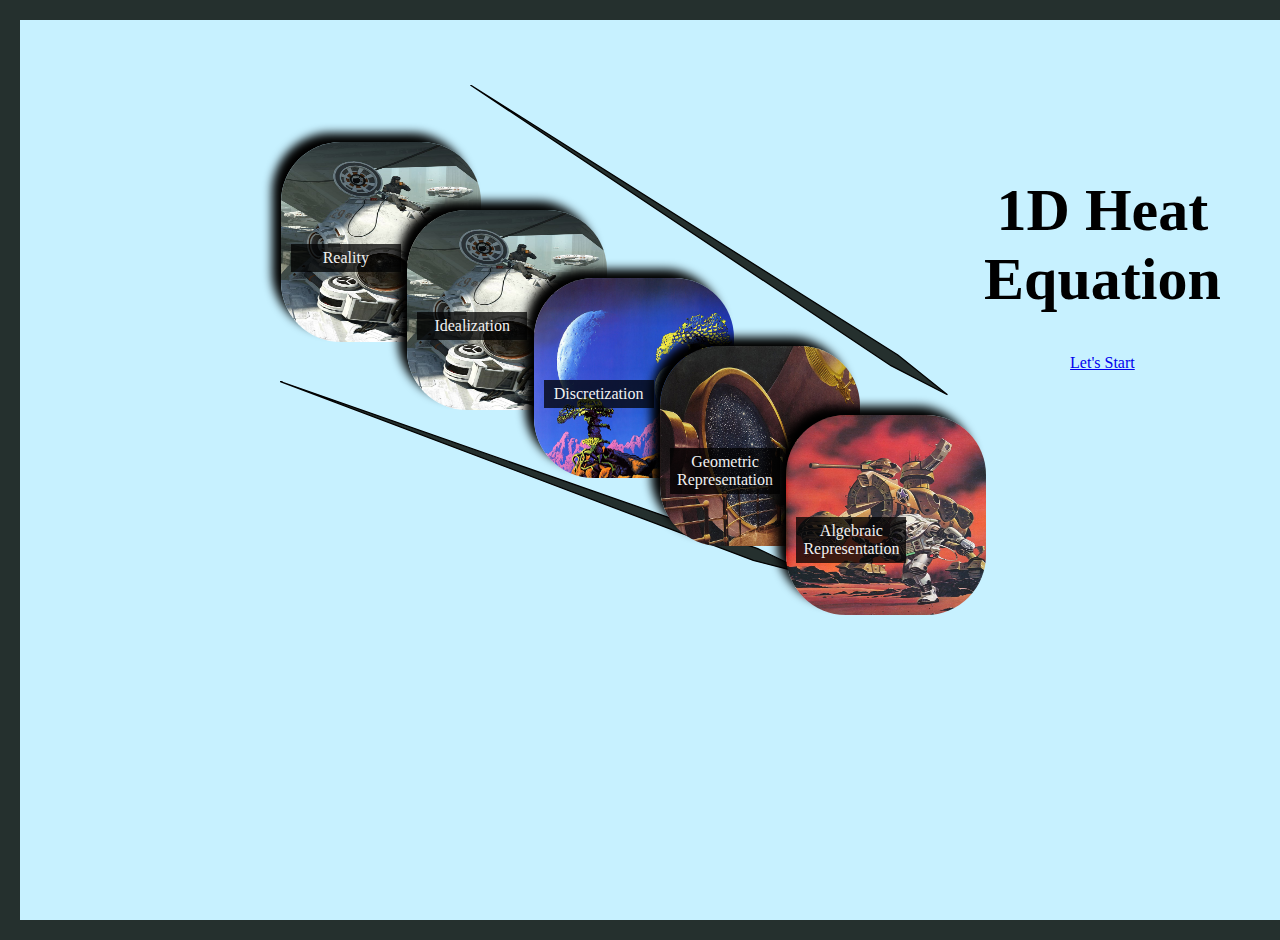
==== 01_overview.html @ 07624691 "Add files via upload" ====
<!DOCTYPE html>
<html lang="en">
<head>

    <meta charset="UTF-8">
    <title>Overview</title>

    <link href="https://cdn.jsdelivr.net/npm/bootstrap@5.0.2/dist/css/bootstrap.min.css" rel="stylesheet" integrity="sha384-EVSTQN3/azprG1Anm3QDgpJLIm9Nao0Yz1ztcQTwFspd3yD65VohhpuuCOmLASjC" crossorigin="anonymous">
    <link rel="stylesheet" href="css\style.css">
    <link rel="stylesheet" href="css\overview\overview.css">

</head>

<body>

<div class="container-fluid">
  <div class="row">
<!-- ---------------------------------------------------------------------------------------------------------------- -->
    <!-- The button that take you to next section -->
    <div class="title">
      <h1><b>1D Heat Equation</b></h1>
      <a id="startBtn" href="02_reality.html" type="button" class="btn btn-dark">Let's Start</a>
    </div>
    <!-- The button that take you to next section(close) -->
<!-- ----------------------------------------------------------------------------------------------------------------- -->
    <!-- Funneling arrows -->

    <!-- Arrow Top -->
    <svg id="arrowTop" width="100%" viewBox="0 0 200 50">
      <g transform="rotate(33 70 0)">
        <path d="M 70 0 L 150 -1 L 160 0 L 150 1 L 70 0" fill="#25302e" stroke="black" stroke-width=".2px"/>
      </g>
    </svg>
    <!-- Arrow Top(close) -->

    <!-- Arrow Bottom -->
    <svg id="arrowBottom" width="100%" viewBox="0 0 200 50">
      <g transform="rotate(20 70 5)">
        <path d="M 70 5 L 150 4 L 160 5 L 150 6 L 70 5" fill="#25302e" stroke="black" stroke-width=".2px"/>
      </g>
    </svg>
    <!-- Arrow Bottom(close) -->

    <!-- Funneling arrows(close) -->
<!-- ----------------------------------------------------------------------------------------------------------------- -->
    <!-- Each part of a derivation -->
    <div class="col-md-1">
    </div>

    <!-- Reality -->
    <div class="col-md-2" id="reality">
      <div class="centered"><a href="02_reality.html"><img id="img1" src="images\navbar\navbar01.jpg" alt="dummy.jpg"></a></div>
      <div class="content" onclick="window.location='02_reality.html';">Reality</div>
    </div>
    <!-- Reality(close) -->

    <!-- Idealization -->
    <div class="col-md-2" id=idealization>
      <div class="centered"><a href="03_idealization.html"><img id="img2" src="images\navbar\navbar02.jpg" alt="dummy.jpg"></a></div>
      <div class="content" onclick="window.location='03_idealization.html';">Idealization</div>
    </div>
    <!-- Idealization(close) -->

    <!-- Descretization -->
    <div class="col-md-2" id="descretization">
      <div class="centered"><a href="04_descretization.html"><img id="img3" src="images\navbar\navbar03.jpg" alt="dummy.jpg"></a></div>
      <div class="content" onclick="window.location='04_descretization.html';">Discretization</div>
    </div>
    <!-- Desretization(close) -->

    <!-- Geometric -->
    <div class="col-md-2" id="geometric">
      <div class="centered"><a href="05_geometric.html"><img id="img4" src="images\navbar\navbar04.jpg" alt="dummy.jpg"></a></div>
      <div class="content" onclick="window.location='05_geometric.html';">Geometric Representation</div>
    </div>
    <!-- Geometric(close) -->

    <!-- Mathematical -->
    <div class="col-md-2" id="mathematical">
      <div class="centered"><a href="06_mathematical.html"><img id="img5" src="images\navbar\navbar05.jpg" alt="dummy.jpg"></a></div>
      <div class="content" onclick="window.location='06_mathematical.html';">Algebraic Representation</div>
    </div>
    <!-- Mathematical(close) -->

    <div class="col-md-1"></div>
  </div>

  <!-- Each part of a derivation(close) -->
<!-- ----------------------------------------------------------------------------------------------------------------- -->
</div>

</body>
</html>










































<!--    <script src="https://d3js.org/d3.v7.min.js"></script>-->
<!--    <script src="https://ajax.googleapis.com/ajax/libs/jquery/3.1.1/jquery.min.js"></script>-->

<!--  Image Row(end)  -->
<!--  Text Row  -->
<!--  <div class="row">-->
<!--    <div class="col-md-1"></div>-->
<!--    <div class="col-md-2">-->
<!--      <div class="centered">-->
<!--        <div class="card-body">-->
<!--          <h5 class="card-title">Reality</h5>-->
<!--          <p class="card-text">We start with real life instances that would motivate and facilitate the initial steps.</p>-->
<!--        </div>-->
<!--      </div>-->
<!--    </div>-->
<!--    <div class="col-md-2">-->
<!--      <div class="centered">-->
<!--        <div class="card-body">-->
<!--          <h5 class="card-title">Idealization</h5>-->
<!--          <p class="card-text">Strip away unnecessary details.</p>-->
<!--        </div>-->
<!--      </div>-->
<!--    </div>-->
<!--    <div class="col-md-2">-->
<!--      <div class="centered">-->
<!--        <div class="card-body">-->
<!--          <h5 class="card-title">Descretization</h5>-->
<!--          <p class="card-text">Devide to small group such that each element have the same physics.</p>-->
<!--        </div>-->
<!--      </div>-->
<!--    </div>-->
<!--    <div class="col-md-2">-->
<!--      <div class="centered">-->
<!--        <div class="card-body">-->
<!--          <h5 class="card-title">Equilibrium</h5>-->
<!--          <p class="card-text">Come up with a differential equation connecting desired variables.</p>-->
<!--        </div>-->
<!--      </div>-->
<!--    </div>-->
<!--    <div class="col-md-2">-->
<!--      <div class="centered">-->
<!--        <div class="card-body">-->
<!--          <h5 class="card-title">Solution</h5>-->
<!--          <p class="card-text">Solve the differential equation.</p>-->
<!--        </div>-->
<!--      </div>-->
<!--    </div>-->
<!--    <div class="col-md-1"></div>-->
<!--  </div>-->
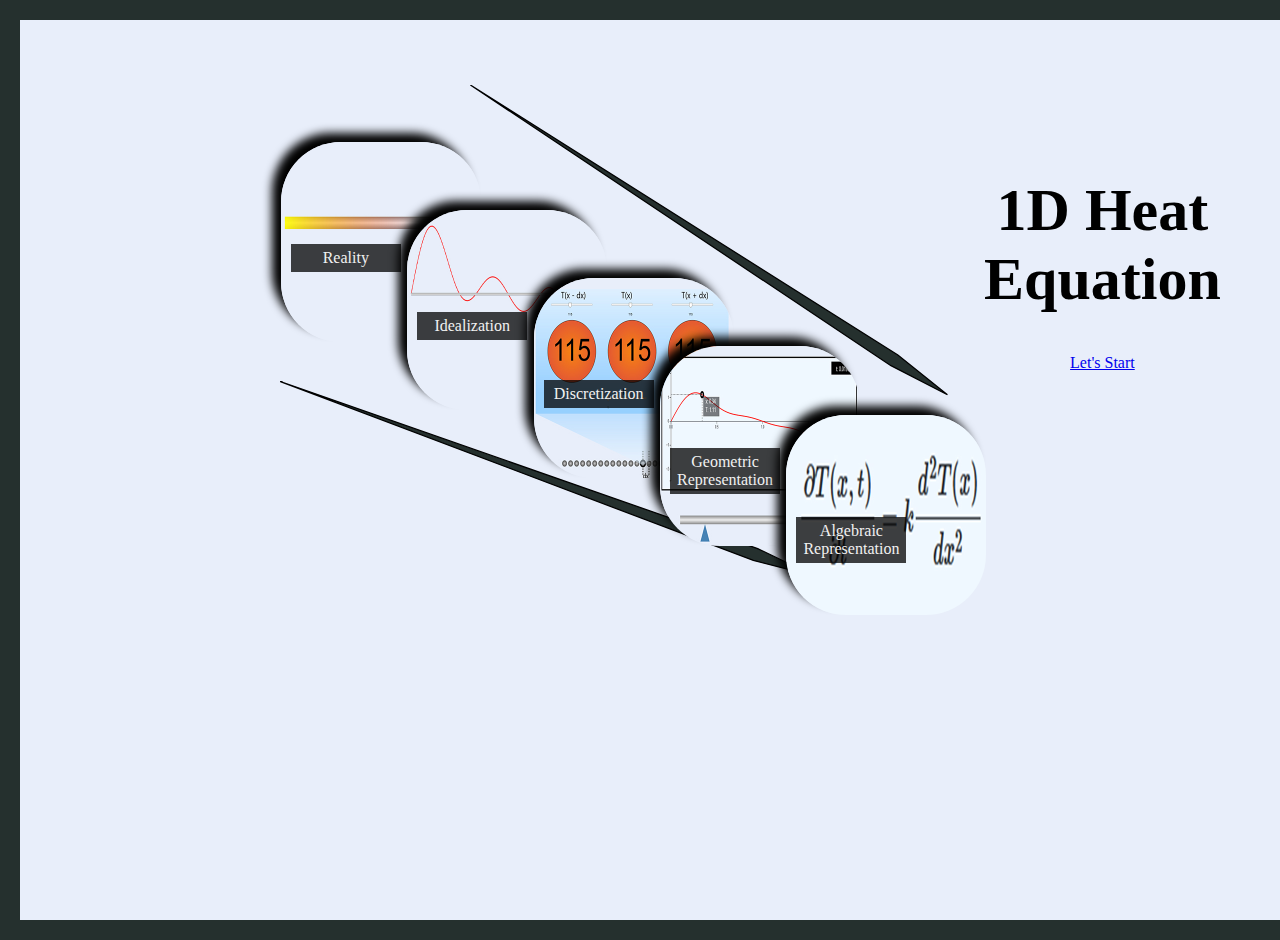
==== commit 39180dd6: "Add files via upload" ====
--- a/01_overview.html
+++ b/01_overview.html
@@ -70,8 +70,8 @@
 
     <!-- Geometric -->
     <div class="col-md-2" id="geometric">
-      <div class="centered"><a href="05_geometric.html"><img id="img4" src="images\navbar\navbar04.jpg" alt="dummy.jpg"></a></div>
-      <div class="content" onclick="window.location='05_geometric.html';">Geometric Representation</div>
+      <div class="centered"><a href="05_geometric2.html"><img id="img4" src="images\navbar\navbar04.jpg" alt="dummy.jpg"></a></div>
+      <div class="content" onclick="window.location='05_geometric2.html';">Geometric Representation</div>
     </div>
     <!-- Geometric(close) -->
 
